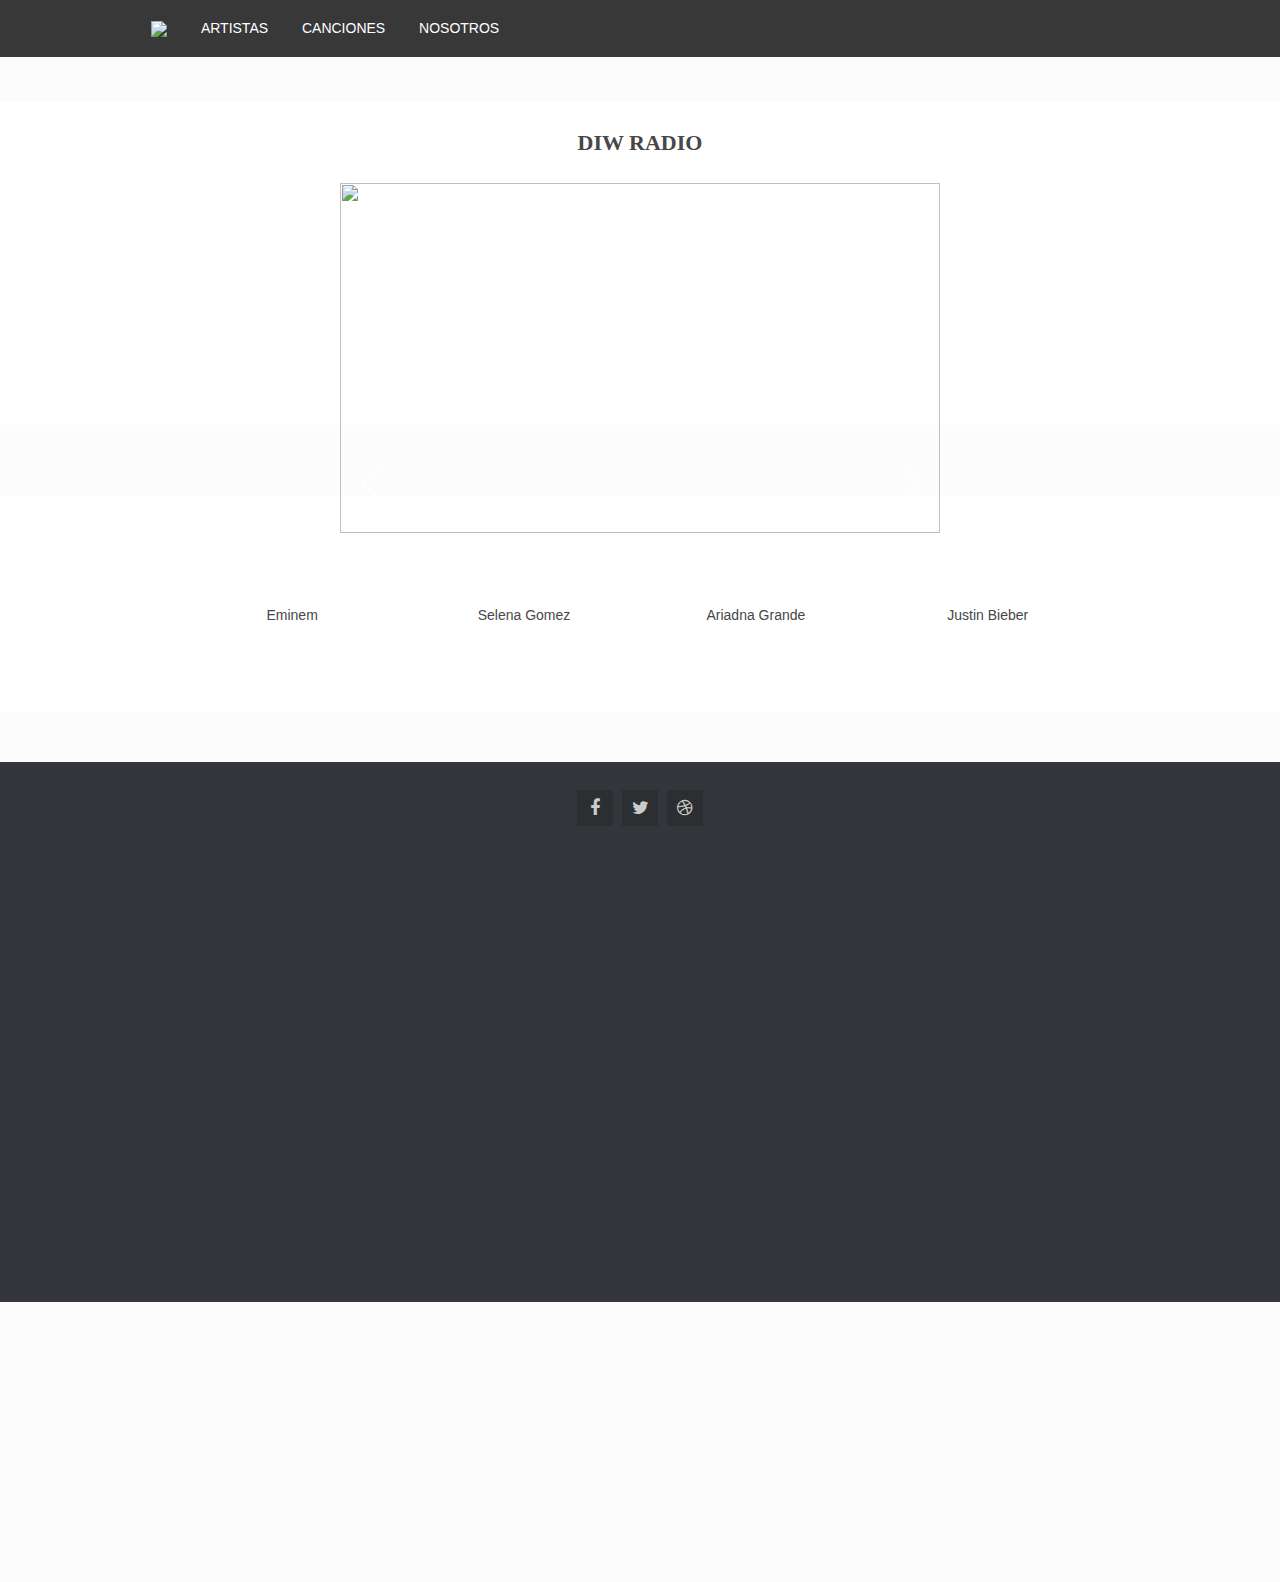
==== index.html @ aff2eeb8 "Cambios" ====
<!DOCTYPE html>
<html lang="es">

<head>
    <title>DIW Radio</title>
    <meta charset="utf-8">
    <meta name="viewport" content="width=device-width, initial-scale=1.0, maximum-scale=1.0, user-scalable=no">
    <link href="layout/styles/layout.css" rel="stylesheet" type="text/css" media="all">
</head>

<body id="top">

    <!-- NABVAR -->

    <div class="wrapper row0" style="background-color: rgb(56, 56, 56);">
        <nav id="mainav" class="hoc clear">
            <ul class="clear">
                <li class="active">
                    <a href="index.html"><img src="https://www.pngkey.com/png/full/964-9645557_sound-waves-png-ondas-de-sonido-png.png" class="logo"></a>
                </li>
                <li><a href="artistas.html">Artistas</a></li>
                <li><a href="canciones.html">Canciones</a></li>
                <li><a href="nosotros.html">Nosotros</a></li>
            </ul>
        </nav>
    </div>

    <!-- CARRUSEL -->

    <br>
    <br>
    <div class="wrapper bgded overlay light">
        <div id="slide" class="hoc clear tamanoCarrusel">
            <br>
            <h4 class="textoCentrado"><b>DIW RADIO</b></h4>
            <br>
            <div class="carousel">
                <input type="radio" id="carousel-1" name="carousel[]" checked>
                <input type="radio" id="carousel-2" name="carousel[]">
                <input type="radio" id="carousel-3" name="carousel[]">
                <input type="radio" id="carousel-4" name="carousel[]">
                <input type="radio" id="carousel-5" name="carousel[]">
                <ul class="carousel__items">
                    <li class="carousel__item"><img class="imgCarrusel" src="https://www.cambio16.com/wp-content/uploads/2018/07/TURISMOFESTIVALESESPA%C3%91A1.jpg" alt=""></li>
                    <li class="carousel__item"><img class="imgCarrusel" src="https://barcelonasecreta.com/wp-content/uploads/2018/04/unite-with-tomorrowland-spain.jpg" alt=""></li>
                    <li class="carousel__item"><img class="imgCarrusel" src="https://maxmetal.net/40/wp-content/uploads/2020/01/festivales.jpg" alt=""></li>
                    <li class="carousel__item"><img class="imgCarrusel" src="https://hablemosdeempresas.com/wp-content/uploads/sites/2/2019/07/big-data-festivales-de-musica-e1562840323508-1100x641.jpg" alt=""></li>
                    <li class="carousel__item"><img class="imgCarrusel" src="https://www.publico.es/uploads/2019/09/18/5d823fa501f92.jpg" alt=""></li>
                </ul>
                <div class="carousel__prev">
                    <label for="carousel-1"></label>
                    <label for="carousel-2"></label>
                    <label for="carousel-3"></label>
                    <label for="carousel-4"></label>
                    <label for="carousel-5"></label>
                </div>
                <div class="carousel__next">
                    <label for="carousel-1"></label>
                    <label for="carousel-2"></label>
                    <label for="carousel-3"></label>
                    <label for="carousel-4"></label>
                    <label for="carousel-5"></label>
                </div>
            </div>
        </div>
        <br>
    </div>
    <br>

    <!-- FOTOS -->

    <div class="wrapper row1">
        <section class="hoc container clear">
            <div class="group team">
                <figure class="one_quarter first">
                    <img src="https://cdns-images.dzcdn.net/images/artist/0707267475580b1b82f4da20a1b295c6/500x500-000000-80-0-0.jpg" alt="">
                    <p class="textoCentrado">Eminem</p>
                </figure>
                <figure class="one_quarter">
                    <img src="https://cdns-images.dzcdn.net/images/artist/e5f580071582e7b87f10b9603b6f58ca/500x500-000000-80-0-0.jpg" alt="">
                    <p class="textoCentrado">Selena Gomez</p>
                </figure>
                <figure class="one_quarter">
                    <img src="https://cdns-images.dzcdn.net/images/artist/4cc3458fe057273bc0033a1b338f1748/500x500-000000-80-0-0.jpg" alt="">
                    <p class="textoCentrado">Ariadna Grande</p>
                </figure>
                <figure class="one_quarter">
                    <img src="https://cdns-images.dzcdn.net/images/artist/e229f43725496f054c2c7db70a5e953d/500x500-000000-80-0-0.jpg" alt="">
                    <p class="textoCentrado">Justin Bieber</p>
                </figure>
            </div>
        </section>
    </div>

    <!-- FOOTER -->

    <div class="wrapper row4">
        <footer id="footer" class="hoc clear">
            <div class="iconos">
                <ul class="faico clear">
                    <li><a class="faicon-facebook" href=""><i class="fa fa-facebook"></i></a></li>
                    <li><a class="faicon-twitter" href=""><i class="fa fa-twitter"></i></a></li>
                    <li><a class="faicon-dribble" href=""><i class="fa fa-dribbble"></i></a></li>
                </ul>
            </div>
            <br>
            <div class="google-maps">
                <iframe src="https://www.google.com/maps/embed?pb=!1m18!1m12!1m3!1d3163.440668097308!2d-5.874608784527297!3d37.54468033313681!2m3!1f0!2f0!3f0!3m2!1i1024!2i768!4f13.1!3m3!1m2!1s0xd125ce674c4c581%3A0x895a6af50037a460!2sClub%20Deportivo%20Ies%20Jacaranda!5e0!3m2!1ses!2ses!4v1582113997834!5m2!1ses!2ses"
                    frameborder="0" style="border:0;" allowfullscreen=""></iframe>
            </div>
        </footer>
    </div>

    <script src="layout/scripts/jquery.min.js"></script>
    <script src="layout/scripts/jquery.mobilemenu.js"></script>
</body>

</html>
---- layout/styles/layout.css ----
@charset "utf-8";
@import url("font-awesome.min.css");
@import url("framework.css");
.container {
    padding: 80px 0;
}

.heading i {
    margin-right: 10px;
}

.team figure {
    display: block;
    position: relative;
    max-width: 320px;
}

.team>figure:last-child {
    margin-bottom: 0;
}

.team figure figcaption {
    padding-top: 15px;
    text-align: center;
}

.team figure figcaption * {
    margin: 0;
    line-height: 1;
}

.team figure figcaption .heading {
    margin-bottom: 8px;
    font-size: 1.2rem;
}

.team figure figcaption em {
    display: block;
    font-size: .8rem;
    font-style: normal;
}

.team figure figcaption footer {
    margin-top: 15px;
}

.team figure figcaption footer .faico li {
    margin: 0 5px;
}

.team figure figcaption footer .faico li a {
    width: auto;
    height: auto;
    line-height: normal;
    font-size: 14px;
}


/* Comments */

#comments input,
#comments textarea {
    width: 100%;
    padding: 10px;
    border: 1px solid;
}

#comments textarea {
    overflow: auto;
}

#comments div {
    margin-bottom: 15px;
}

#comments input[type="submit"],
#comments input[type="reset"] {
    display: inline-block;
    width: auto;
    min-width: 150px;
    margin: 0;
    padding: 8px 5px;
    cursor: pointer;
}

.sidebar .sdb_holder {
    margin-bottom: 50px;
}

.sidebar .sdb_holder:last-child {
    margin-bottom: 0;
}

*,
*::before,
*::after {
    transition: all .28s ease-in-out;
}

#mainav form * {
    transition: none !important;
}

nav ul,
nav ol {
    margin: 0;
    padding: 0;
    list-style: none;
}

#mainav,
.sidebar nav {
    line-height: normal;
}

#mainav .drop::after,
#mainav li li .drop::after,
.sidebar nav a::after {
    position: absolute;
    font-family: "FontAwesome";
    font-size: 10px;
    line-height: 10px;
}


/* Top Navigation */

#mainav ul {
    text-transform: uppercase;
}

#mainav ul ul {
    z-index: 9999;
    position: absolute;
    width: 180px;
    text-transform: none;
    text-align: left;
}

#mainav ul ul ul {
    left: 180px;
    top: 0;
}

#mainav li {
    display: inline-block;
    position: relative;
    margin: 0 30px 0 0;
    padding: 0;
}

#mainav li:last-child {
    margin-right: 0;
}

#mainav li li {
    width: 100%;
    margin: 0;
}

#mainav li a {
    display: block;
    padding: 20px 0;
}

#mainav li li a {
    border: solid;
    border-width: 0 0 1px 0;
}

#mainav .drop {
    padding-left: 15px;
}

#mainav li li a,
#mainav li li .drop {
    display: block;
    margin: 0;
    padding: 10px 15px;
}

#mainav .drop::after,
#mainav li li .drop::after {
    content: "\f0d7";
}

#mainav .drop::after {
    top: 25px;
    left: 5px;
}

#mainav li li .drop::after {
    top: 15px;
    left: 5px;
}

#mainav ul ul {
    visibility: hidden;
    opacity: 0;
}

#mainav ul li:hover>ul {
    visibility: visible;
    opacity: 1;
}

#mainav form {
    display: none;
    margin: 0;
    padding: 20px 0;
}

#mainav form select,
#mainav form select option {
    display: block;
    cursor: pointer;
    outline: none;
}

#mainav form select {
    width: 100%;
    padding: 5px;
    border: 1px solid;
}

#mainav form select option {
    margin: 5px;
    padding: 0;
    border: none;
}


/* Sidebar Navigation */

.sidebar nav {
    display: block;
    width: 100%;
}

.sidebar nav li {
    margin: 0 0 3px 0;
    padding: 0;
}

.sidebar nav a {
    display: block;
    position: relative;
    margin: 0;
    padding: 5px 10px 5px 15px;
    text-decoration: none;
    border: solid;
    border-width: 0 0 1px 0;
}

.sidebar nav a::after {
    top: 9px;
    left: 5px;
    content: "\f101";
}

.sidebar nav ul ul a {
    padding-left: 35px;
}

.sidebar nav ul ul a::after {
    left: 25px;
}

.sidebar nav ul ul ul a {
    padding-left: 55px;
}

.sidebar nav ul ul ul a::after {
    left: 45px;
}

.faico {
    margin: 0;
    padding: 0;
    list-style: none;
}

.faico li {
    display: inline-block;
    margin: 8px 5px 0 0;
    padding: 0;
    line-height: normal;
}

.faico li:last-child {
    margin-right: 0;
}

.faico a {
    display: inline-block;
    width: 36px;
    height: 36px;
    line-height: 36px;
    font-size: 18px;
    text-align: center;
}

.faico a {
    color: inherit;
}

.faicon-dribble:hover {
    color: #EA4C89;
}

.faicon-facebook:hover {
    color: #3B5998;
}

.faicon-twitter:hover {
    color: #00ACEE;
}

body {
    color: black;
    background-color: #2B2F32;
}

a {
    color: #74D3D3;
}

a:active,
a:focus {
    background: transparent;
}

hr,
.borderedbox {
    border-color: #D7D7D7;
}

label span {
    color: #FF0000;
    background-color: inherit;
}

input:focus,
textarea:focus,
*:required:focus {
    border-color: #56AED4;
}

.overlay {
    color: #FFFFFF;
    background-color: inherit;
}

.overlay::after {
    color: inherit;
    background-color: rgba(0, 0, 0, .55);
}

.overlay.light {
    color: #474747;
}

.overlay.light::after {
    background-color: rgba(255, 255, 255, .8);
}

.btn,
.btn.inverse:hover {
    color: #FFFFFF;
    background-color: #74D3D3;
    border-color: #74D3D3;
}

.btn:hover,
.btn.inverse {
    color: inherit;
    background-color: transparent;
    border-color: inherit;
}


/*
*
*       CSS
*
*
*/


/* NAVBAR */

#mainav li a {
    color: #FFFFFF;
}

#mainav .active a,
#mainav a:hover,
#mainav li:hover>a {
    color: #74D3D3;
    background-color: inherit;
}

#mainav li li a,
#mainav .active li a {
    color: #FFFFFF;
    background-color: rgba(51, 54, 59, .65)/* #33363B */
    ;
    border-color: rgba(51, 54, 59, .65)/* #33363B */
    ;
}

#mainav li li:hover>a,
#mainav .active .active>a {
    color: #FFFFFF;
    background-color: #74D3D3;
}

#mainav form select {
    color: #FFFFFF;
    background-color: #2B2F32;
    border-color: rgba(255, 255, 255, .2);
    /* #FFFFFF */
}

.container .sidebar nav a {
    color: inherit;
    border-color: #D7D7D7;
}

.container .sidebar nav a:hover {
    color: #74D3D3;
}


/* DIFERENTES SECTIONS WEB */

.row1 {
    color: #474747;
    background-color: #FFFFFF;
}

.row2 {
    color: #474747;
    background-color: #FAFAFA;
}

.row3 {
    color: #474747;
    background-color: #FFFFFF;
}

.row4 {
    color: #CBCBCB;
    background-color: #33363B;
}

.row5,
.row5 a {
    color: #CBCBCB;
    background-color: #2B2F32;
}


/* CARRUSEL */

.carousel>input[type="radio"]:nth-child(1):checked~.carousel__prev>label:nth-child(5),
.carousel>input[type="radio"]:nth-child(1):checked~.carousel__next>label:nth-child(2),
.carousel>input[type="radio"]:nth-child(2):checked~.carousel__prev>label:nth-child(1),
.carousel>input[type="radio"]:nth-child(2):checked~.carousel__next>label:nth-child(3),
.carousel>input[type="radio"]:nth-child(3):checked~.carousel__prev>label:nth-child(2),
.carousel>input[type="radio"]:nth-child(3):checked~.carousel__next>label:nth-child(4),
.carousel>input[type="radio"]:nth-child(4):checked~.carousel__prev>label:nth-child(3),
.carousel>input[type="radio"]:nth-child(4):checked~.carousel__next>label:nth-child(5),
.carousel>input[type="radio"]:nth-child(5):checked~.carousel__prev>label:nth-child(4),
.carousel>input[type="radio"]:nth-child(5):checked~.carousel__next>label:nth-child(1) {
    opacity: 1 !important;
    z-index: 3;
}

*,
*:before,
*:after {
    box-sizing: border-box;
    -webkit-box-sizing: border-box;
    -moz-box-sizing: border-box;
}

body {
    background: #fcfcfc;
    margin: 0;
}

.container {
    width: 900px;
    min-width: 900px;
    margin: 50px auto;
}

.carousel {
    width: 100%;
    position: relative;
    overflow: hidden;
}

.carousel>input[type="radio"] {
    position: absolute;
    left: 0;
    opacity: 0;
    top: 0;
}

.carousel>input[type="radio"]:checked~.carousel__items .carousel__item,
.carousel>input[type="radio"]:checked~.carousel__prev>label,
.carousel>input[type="radio"]:checked~.carousel__next>label {
    opacity: 0;
}

.carousel>input[type="radio"]:nth-child(1):checked~.carousel__items .carousel__item:nth-child(1) {
    opacity: 1;
}

.carousel>input[type="radio"]:nth-child(1):checked~.carousel__nav>label:nth-child(1) {
    background: #ccc;
    cursor: default;
    pointer-events: none;
}

.carousel>input[type="radio"]:nth-child(2):checked~.carousel__items .carousel__item:nth-child(2) {
    opacity: 1;
}

.carousel>input[type="radio"]:nth-child(2):checked~.carousel__nav>label:nth-child(2) {
    background: #ccc;
    cursor: default;
    pointer-events: none;
}

.carousel>input[type="radio"]:nth-child(3):checked~.carousel__items .carousel__item:nth-child(3) {
    opacity: 1;
}

.carousel>input[type="radio"]:nth-child(3):checked~.carousel__nav>label:nth-child(3) {
    background: #ccc;
    cursor: default;
    pointer-events: none;
}

.carousel>input[type="radio"]:nth-child(4):checked~.carousel__items .carousel__item:nth-child(4) {
    opacity: 1;
}

.carousel>input[type="radio"]:nth-child(4):checked~.carousel__nav>label:nth-child(4) {
    background: #ccc;
    cursor: default;
    pointer-events: none;
}

.carousel>input[type="radio"]:nth-child(5):checked~.carousel__items .carousel__item:nth-child(5) {
    opacity: 1;
}

.carousel>input[type="radio"]:nth-child(5):checked~.carousel__nav>label:nth-child(5) {
    background: #ccc;
    cursor: default;
    pointer-events: none;
}

.carousel__items {
    margin: 0;
    padding: 0;
    list-style-type: none;
    width: 100%;
    height: 600px;
    position: relative;
}

.carousel__item {
    position: absolute;
    top: 0;
    left: 0;
    width: 100%;
    height: 100%;
    z-index: 1;
    transition: opacity 2s;
    -webkit-transition: opacity 2s;
}

.carousel__item img {
    width: 100%;
    vertical-align: middle;
}

.carousel__prev>label,
.carousel__next>label {
    border: 1px solid #fff;
    border-radius: 50%;
    cursor: pointer;
    display: block;
    width: 40px;
    height: 40px;
    position: absolute;
    top: 50%;
    transform: translateY(-50%);
    -webkit-transform: translateY(-50%);
    transition: all .3s ease;
    -webkit-transition: all .3s ease;
    opacity: 0;
    z-index: 2;
}

.carousel__prev>label:hover,
.carousel__prev>label:focus,
.carousel__next>label:hover,
.carousel__next>label:focus {
    opacity: .5 !important;
}

.carousel__prev>label:before,
.carousel__prev>label:after,
.carousel__next>label:before,
.carousel__next>label:after {
    content: "";
    position: absolute;
    width: inherit;
    height: inherit;
}

.carousel__prev>label:before,
.carousel__next>label:before {
    background: linear-gradient(to top, #fff 0%, #fff 10%, rgba(51, 51, 51, 0) 10%), linear-gradient(to left, #fff 0%, #fff 10%, rgba(51, 51, 51, 0) 10%);
    width: 60%;
    height: 60%;
    top: 20%;
}

.carousel__prev>label {
    left: 2%;
}

.carousel__prev>label:before {
    left: 35%;
    top: 20%;
    transform: rotate(135deg);
    -webkit-transform: rotate(135deg);
}

.carousel__next>label {
    right: 2%;
}

.carousel__next>label:before {
    left: 10%;
    transform: rotate(315deg);
    -webkit-transform: rotate(315deg);
}

.tamanoCarrusel {
    width: 600px;
    height: 300px;
}

.imgCarrusel {
    width: 500px;
    height: 350px;
}


/* MAPA */

.google-maps {
    position: relative;
    padding-bottom: 75%;
    height: 0;
    overflow: hidden;
    margin-bottom: -300px;
}

.google-maps iframe {
    position: absolute;
    width: 100% !important;
    height: 50% !important;
}

@media screen and (max-width:650px) {
    .google-maps {
        margin-bottom: 0px;
    }
}


/* FOOTER */

#footer {
    padding: 20px 0;
}

#footer .faico a {
    background-color: #2B2F32;
}

#footer .faico a:hover {
    color: #FFFFFF;
}

#footer .faicon-dribble:hover {
    background-color: #EA4C89;
}

#footer .faicon-facebook:hover {
    background-color: #3B5998;
}

#footer .faicon-twitter:hover {
    background-color: #00ACEE;
}

@-ms-viewport {
    width: device-width;
}

@media screen and (min-width:978px) {
    .hoc {
        max-width: 978px;
    }
}

@media screen and (max-width:900px) {
    .hoc {
        max-width: 90%;
    }
    #mainav ul {
        display: none;
    }
    #mainav form {
        display: block;
    }
    #comments input[type="reset"] {
        margin-top: 10px;
    }
}

@media screen and (max-width:750px) {
    .imgl,
    .imgr {
        display: inline-block;
        float: none;
        margin: 0 0 10px 0;
    }
    .fl_left,
    .fl_right {
        display: block;
        float: none;
    }
    .group .group>*:last-child,
    .clear .clear>*:last-child,
    .clear .group>*:last-child,
    .group .clear>*:last-child {
        margin-bottom: 0;
    }
    .one_half,
    .one_third,
    .two_third,
    .one_quarter,
    .two_quarter,
    .three_quarter {
        display: block;
        float: none;
        width: auto;
        margin: 0 0 50px 0;
        padding: 0;
    }
    #footer {
        padding-bottom: 30px;
    }
}

@media screen and (max-width:650px) {
    .scrollable {
        display: block;
        width: 100%;
        margin: 0 0 30px 0;
        padding: 0 0 15px 0;
        overflow: auto;
        overflow-x: scroll;
    }
    .scrollable table {
        margin: 0;
        padding: 0;
        white-space: nowrap;
    }
    .inline li {
        display: block;
        margin-bottom: 10px;
    }
    .pushright li {
        margin-right: 0;
    }
    .font-x2 {
        font-size: 1.4rem;
    }
    .font-x3 {
        font-size: 1.6rem;
    }
}

.iconos {
    text-align: center;
}


/* EXTRAS */

.logo {
    width: 50px;
    height: auto;
}

.textoCentrado {
    text-align: center;
    margin: 5px;
}


/* CARDS */

.card {
    width: 280px;
    /* Set width of cards */
    display: flex;
    /* Children use Flexbox */
    flex-direction: column;
    /* Rotate Axis */
    border: 1px solid lightgray;
    /* Set up Border */
    border-radius: 4px;
    /* Slightly Curve edges */
    overflow: hidden;
    /* Fixes the corners */
    margin: 5px;
    /* Add space between cards */
    padding: 5px;
}

.card-header {
    text-align: center;
    font-size: 12px;
    font-weight: 600;
    border-bottom: 1px solid lightgray;
    padding: 10px;
}

.card-main {
    display: flex;
    /* Children use Flexbox */
    flex-direction: column;
    /* Rotate Axis to Vertical */
    justify-content: center;
    /* Group Children in Center */
    align-items: center;
    /* Group Children in Center (on cross axis) */
    padding: 15px 0;
    /* Add padding to the top/bottom */
}

.main-description {
    font-size: 12px;
    text-align: center;
}

.bloque {
    display: flex;
    flex-direction: row;
    flex-wrap: wrap;
    justify-content: space-around;
}


/* BARRA BUSQUEDA */

.input-search {
    width: 100%;
    padding: 5px;
}

.boton {
    width: 100%;
    text-decoration: none;
    padding: 3px;
    padding-left: 10px;
    padding-right: 10px;
    font-family: helvetica;
    font-weight: 300;
    font-size: 25px;
    font-style: italic;
    color: black;
    background-color: lightgray;
    border-radius: 15px;
    border: 2px double black;
}
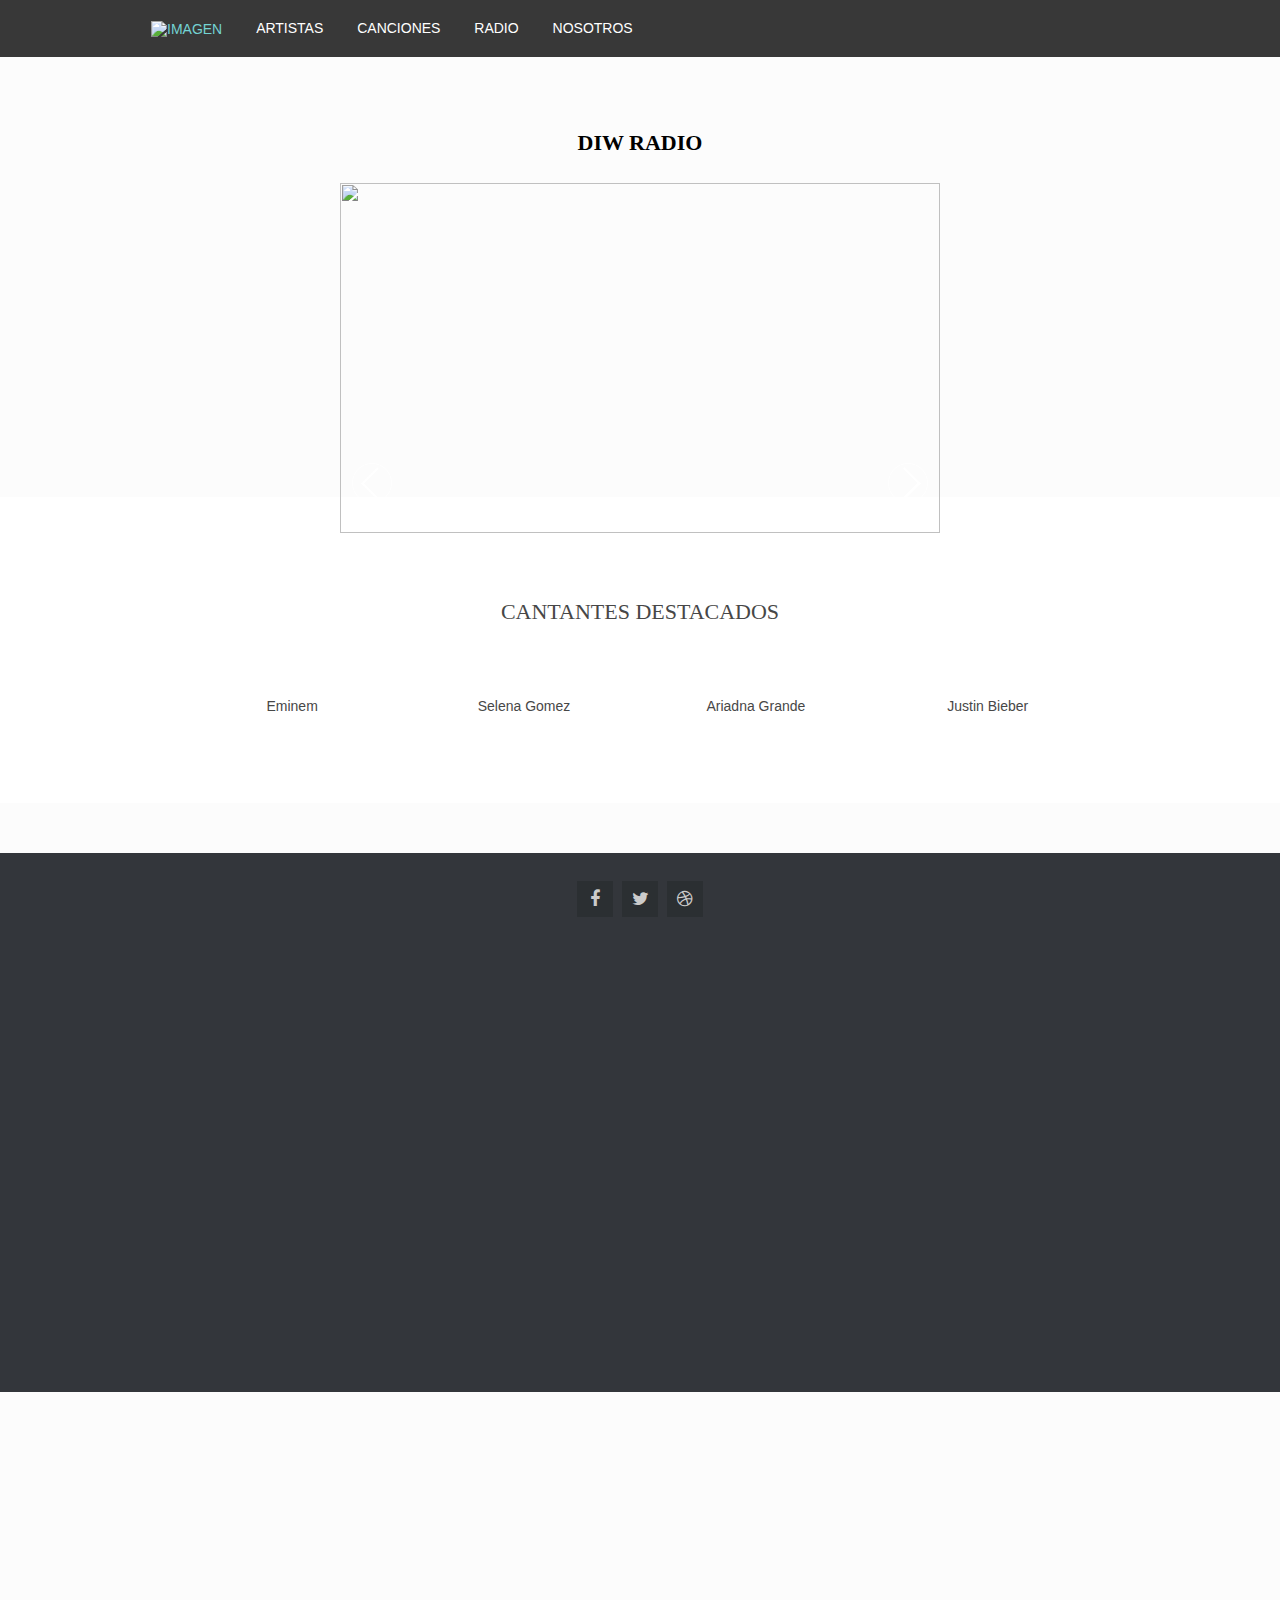
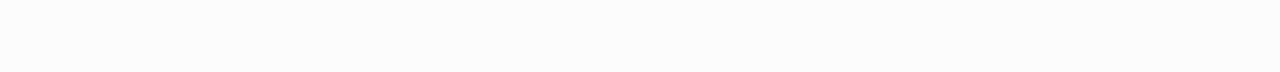
==== commit 0b973af5: "Sass sin variables" ====
--- a/index.html
+++ b/index.html
@@ -5,7 +5,7 @@
     <title>DIW Radio</title>
     <meta charset="utf-8">
     <meta name="viewport" content="width=device-width, initial-scale=1.0, maximum-scale=1.0, user-scalable=no">
-    <link href="layout/styles/layout.css" rel="stylesheet" type="text/css" media="all">
+    <link href="SASS/main.css" rel="stylesheet" type="text/css" media="all">
 </head>
 
 <body id="top">
@@ -16,10 +16,11 @@
         <nav id="mainav" class="hoc clear">
             <ul class="clear">
                 <li class="active">
-                    <a href="index.html"><img src="https://www.pngkey.com/png/full/964-9645557_sound-waves-png-ondas-de-sonido-png.png" class="logo"></a>
+                    <a href="index.html"><img src="https://www.pngkey.com/png/full/964-9645557_sound-waves-png-ondas-de-sonido-png.png" class="logo" alt="Imagen"></a>
                 </li>
                 <li><a href="artistas.html">Artistas</a></li>
                 <li><a href="canciones.html">Canciones</a></li>
+                <li><a href="radio.html">Radio</a></li>
                 <li><a href="nosotros.html">Nosotros</a></li>
             </ul>
         </nav>
@@ -71,6 +72,9 @@
 
     <div class="wrapper row1">
         <section class="hoc container clear">
+            <br>
+            <h2 style="text-align: center;">CANTANTES DESTACADOS</h2>
+            <br>
             <div class="group team">
                 <figure class="one_quarter first">
                     <img src="https://cdns-images.dzcdn.net/images/artist/0707267475580b1b82f4da20a1b295c6/500x500-000000-80-0-0.jpg" alt="">
@@ -111,8 +115,10 @@
         </footer>
     </div>
 
-    <script src="layout/scripts/jquery.min.js"></script>
-    <script src="layout/scripts/jquery.mobilemenu.js"></script>
+    <script src="js/app.js"></script>
+    <script src="js/jquery.min.js"></script>
+    <script src="js/jquery.mobilemenu.js"></script>
+
 </body>
 
 </html>--- a/SASS/main.css
+++ b/SASS/main.css
@@ -0,0 +1,711 @@
+/* FOOTER */
+@import url(../css/font-awesome.min.css);
+@import url(../css/framework.css);
+#footer {
+  padding: 20px 0; }
+
+#footer .faico a {
+  background-color: #2B2F32; }
+
+#footer .faico a:hover {
+  color: #FFFFFF; }
+
+#footer .faicon-dribble:hover {
+  background-color: #EA4C89; }
+
+#footer .faicon-facebook:hover {
+  background-color: #3B5998; }
+
+#footer .faicon-twitter:hover {
+  background-color: #00ACEE; }
+
+@-ms-viewport {
+  width: device-width; }
+@media screen and (min-width: 978px) {
+  .hoc {
+    max-width: 978px; } }
+@media screen and (max-width: 900px) {
+  .hoc {
+    max-width: 90%; }
+
+  #mainav ul {
+    display: none; }
+
+  #mainav form {
+    display: block; }
+
+  #comments input[type="reset"] {
+    margin-top: 10px; } }
+@media screen and (max-width: 750px) {
+  .imgl,
+  .imgr {
+    display: inline-block;
+    float: none;
+    margin: 0 0 10px 0; }
+
+  .fl_left,
+  .fl_right {
+    display: block;
+    float: none; }
+
+  .group .group > *:last-child,
+  .clear .clear > *:last-child,
+  .clear .group > *:last-child,
+  .group .clear > *:last-child {
+    margin-bottom: 0; }
+
+  .one_half,
+  .one_third,
+  .two_third,
+  .one_quarter,
+  .two_quarter,
+  .three_quarter {
+    display: block;
+    float: none;
+    width: auto;
+    margin: 0 0 50px 0;
+    padding: 0; }
+
+  #footer {
+    padding-bottom: 30px; } }
+@media screen and (max-width: 650px) {
+  .scrollable {
+    display: block;
+    width: 100%;
+    margin: 0 0 30px 0;
+    padding: 0 0 15px 0;
+    overflow: auto;
+    overflow-x: scroll; }
+
+  .scrollable table {
+    margin: 0;
+    padding: 0;
+    white-space: nowrap; }
+
+  .inline li {
+    display: block;
+    margin-bottom: 10px; }
+
+  .pushright li {
+    margin-right: 0; }
+
+  .font-x2 {
+    font-size: 1.4rem; }
+
+  .font-x3 {
+    font-size: 1.6rem; } }
+.iconos {
+  text-align: center; }
+
+/* NAVBAR */
+#mainav li a {
+  color: #FFFFFF; }
+
+#mainav .active a,
+#mainav a:hover,
+#mainav li:hover > a {
+  color: #74D3D3;
+  background-color: inherit; }
+
+#mainav li li a,
+#mainav .active li a {
+  color: #FFFFFF;
+  background-color: rgba(51, 54, 59, 0.65);
+  border-color: rgba(51, 54, 59, 0.65); }
+
+#mainav li li:hover > a,
+#mainav .active .active > a {
+  color: #FFFFFF;
+  background-color: #74D3D3; }
+
+#mainav form select {
+  color: #FFFFFF;
+  background-color: #2B2F32;
+  border-color: rgba(255, 255, 255, 0.2);
+  /* #FFFFFF */ }
+
+.container .sidebar nav a {
+  color: inherit;
+  border-color: #D7D7D7; }
+
+.container .sidebar nav a:hover {
+  color: #74D3D3; }
+
+#mainav ul {
+  text-transform: uppercase; }
+
+#mainav ul ul {
+  z-index: 9999;
+  position: absolute;
+  width: 180px;
+  text-transform: none;
+  text-align: left; }
+
+#mainav ul ul ul {
+  left: 180px;
+  top: 0; }
+
+#mainav li {
+  display: inline-block;
+  position: relative;
+  margin: 0 30px 0 0;
+  padding: 0; }
+
+#mainav li:last-child {
+  margin-right: 0; }
+
+#mainav li li {
+  width: 100%;
+  margin: 0; }
+
+#mainav li a {
+  display: block;
+  padding: 20px 0; }
+
+#mainav li li a {
+  border: solid;
+  border-width: 0 0 1px 0; }
+
+#mainav .drop {
+  padding-left: 15px; }
+
+#mainav li li a,
+#mainav li li .drop {
+  display: block;
+  margin: 0;
+  padding: 10px 15px; }
+
+#mainav .drop::after,
+#mainav li li .drop::after {
+  content: "\f0d7"; }
+
+#mainav .drop::after {
+  top: 25px;
+  left: 5px; }
+
+#mainav li li .drop::after {
+  top: 15px;
+  left: 5px; }
+
+#mainav ul ul {
+  visibility: hidden;
+  opacity: 0; }
+
+#mainav ul li:hover > ul {
+  visibility: visible;
+  opacity: 1; }
+
+#mainav form {
+  display: none;
+  margin: 0;
+  padding: 20px 0; }
+
+#mainav form select,
+#mainav form select option {
+  display: block;
+  cursor: pointer;
+  outline: none; }
+
+#mainav form select {
+  width: 100%;
+  padding: 5px;
+  border: 1px solid; }
+
+#mainav form select option {
+  margin: 5px;
+  padding: 0;
+  border: none; }
+
+/* NAVBAR MOVIL */
+.sidebar nav {
+  display: block;
+  width: 100%; }
+
+.sidebar nav li {
+  margin: 0 0 3px 0;
+  padding: 0; }
+
+.sidebar nav a {
+  display: block;
+  position: relative;
+  margin: 0;
+  padding: 5px 10px 5px 15px;
+  text-decoration: none;
+  border: solid;
+  border-width: 0 0 1px 0; }
+
+.sidebar nav a::after {
+  top: 9px;
+  left: 5px;
+  content: "\f101"; }
+
+.sidebar nav ul ul a {
+  padding-left: 35px; }
+
+.sidebar nav ul ul a::after {
+  left: 25px; }
+
+.sidebar nav ul ul ul a {
+  padding-left: 55px; }
+
+.sidebar nav ul ul ul a::after {
+  left: 45px; }
+
+.faico {
+  margin: 0;
+  padding: 0;
+  list-style: none; }
+
+.faico li {
+  display: inline-block;
+  margin: 8px 5px 0 0;
+  padding: 0;
+  line-height: normal; }
+
+.faico li:last-child {
+  margin-right: 0; }
+
+.faico a {
+  display: inline-block;
+  width: 36px;
+  height: 36px;
+  line-height: 36px;
+  font-size: 18px;
+  text-align: center; }
+
+.faico a {
+  color: inherit; }
+
+.faicon-dribble:hover {
+  color: #EA4C89; }
+
+.faicon-facebook:hover {
+  color: #3B5998; }
+
+.faicon-twitter:hover {
+  color: #00ACEE; }
+
+body {
+  color: black;
+  background-color: #2B2F32; }
+
+a {
+  color: #74D3D3; }
+
+a:active,
+a:focus {
+  background: transparent; }
+
+hr,
+.borderedbox {
+  border-color: #D7D7D7; }
+
+label span {
+  color: #FF0000;
+  background-color: inherit; }
+
+input:focus,
+textarea:focus,
+*:required:focus {
+  border-color: #56AED4; }
+
+/* CARDS */
+.card {
+  width: 280px;
+  /* Set width of cards */
+  display: flex;
+  /* Children use Flexbox */
+  flex-direction: column;
+  /* Rotate Axis */
+  border: 1px solid lightgray;
+  /* Set up Border */
+  border-radius: 4px;
+  /* Slightly Curve edges */
+  overflow: hidden;
+  /* Fixes the corners */
+  margin: 5px;
+  /* Add space between cards */
+  padding: 5px; }
+
+.card-header {
+  text-align: center;
+  font-size: 12px;
+  font-weight: 600;
+  border-bottom: 1px solid lightgray;
+  padding: 10px; }
+
+.card-main {
+  display: flex;
+  /* Children use Flexbox */
+  flex-direction: column;
+  /* Rotate Axis to Vertical */
+  justify-content: center;
+  /* Group Children in Center */
+  align-items: center;
+  /* Group Children in Center (on cross axis) */
+  padding: 15px 0;
+  /* Add padding to the top/bottom */ }
+
+.main-description {
+  font-size: 12px;
+  text-align: center; }
+
+.bloque {
+  display: flex;
+  flex-direction: row;
+  flex-wrap: wrap;
+  justify-content: space-around; }
+
+/* FORMULARIO */
+#comments input,
+#comments textarea {
+  width: 100%;
+  padding: 10px;
+  border: 1px solid; }
+
+#comments textarea {
+  overflow: auto; }
+
+#comments div {
+  margin-bottom: 15px; }
+
+#comments input[type="submit"],
+#comments input[type="reset"] {
+  display: inline-block;
+  width: auto;
+  min-width: 150px;
+  margin: 0;
+  padding: 8px 5px;
+  cursor: pointer; }
+
+/* VIDEO */
+.video-responsive {
+  position: relative;
+  padding-bottom: 56.25%;
+  /* 16/9 ratio */
+  padding-top: 30px;
+  /* IE6 workaround*/
+  height: 0;
+  overflow: hidden; }
+
+.video-responsive iframe,
+.video-responsive object,
+.video-responsive embed {
+  position: absolute;
+  top: 0;
+  left: 0;
+  width: 100%;
+  height: 100%; }
+
+/* BARRA BUSQUEDA */
+.input-search {
+  width: 100%;
+  padding: 5px; }
+
+.boton {
+  width: 100%;
+  text-decoration: none;
+  padding: 3px;
+  padding-left: 10px;
+  padding-right: 10px;
+  font-family: helvetica;
+  font-weight: 300;
+  font-size: 25px;
+  font-style: italic;
+  color: black;
+  background-color: lightgray;
+  border-radius: 15px;
+  border: 2px double black; }
+
+/* EXTRAS */
+.logo {
+  width: 50px;
+  height: auto; }
+
+.textoCentrado {
+  text-align: center;
+  margin: 5px; }
+
+.container {
+  padding: 80px 0; }
+
+.team figure {
+  display: block;
+  position: relative;
+  max-width: 320px; }
+
+.team > figure:last-child {
+  margin-bottom: 0; }
+
+.team figure figcaption {
+  padding-top: 15px;
+  text-align: center; }
+
+.team figure figcaption * {
+  margin: 0;
+  line-height: 1; }
+
+.team figure figcaption .heading {
+  margin-bottom: 8px;
+  font-size: 1.2rem; }
+
+.team figure figcaption em {
+  display: block;
+  font-size: .8rem;
+  font-style: normal; }
+
+.team figure figcaption footer {
+  margin-top: 15px; }
+
+.team figure figcaption footer .faico li {
+  margin: 0 5px; }
+
+.team figure figcaption footer .faico li a {
+  width: auto;
+  height: auto;
+  line-height: normal;
+  font-size: 14px; }
+
+.sidebar .sdb_holder {
+  margin-bottom: 50px; }
+
+.sidebar .sdb_holder:last-child {
+  margin-bottom: 0; }
+
+*,
+*::before,
+*::after {
+  transition: all .28s ease-in-out; }
+
+#mainav form * {
+  transition: none !important; }
+
+nav ul,
+nav ol {
+  margin: 0;
+  padding: 0;
+  list-style: none; }
+
+#mainav,
+.sidebar nav {
+  line-height: normal; }
+
+#mainav .drop::after,
+#mainav li li .drop::after,
+.sidebar nav a::after {
+  position: absolute;
+  font-family: "FontAwesome";
+  font-size: 10px;
+  line-height: 10px; }
+
+/* MAPA */
+.google-maps {
+  position: relative;
+  padding-bottom: 75%;
+  height: 0;
+  overflow: hidden;
+  margin-bottom: -300px; }
+
+.google-maps iframe {
+  position: absolute;
+  width: 100% !important;
+  height: 50% !important; }
+
+@media screen and (max-width: 650px) {
+  .google-maps {
+    margin-bottom: 0px; } }
+/* CARRUSEL */
+.carousel > input[type="radio"]:nth-child(1):checked ~ .carousel__prev > label:nth-child(5),
+.carousel > input[type="radio"]:nth-child(1):checked ~ .carousel__next > label:nth-child(2),
+.carousel > input[type="radio"]:nth-child(2):checked ~ .carousel__prev > label:nth-child(1),
+.carousel > input[type="radio"]:nth-child(2):checked ~ .carousel__next > label:nth-child(3),
+.carousel > input[type="radio"]:nth-child(3):checked ~ .carousel__prev > label:nth-child(2),
+.carousel > input[type="radio"]:nth-child(3):checked ~ .carousel__next > label:nth-child(4),
+.carousel > input[type="radio"]:nth-child(4):checked ~ .carousel__prev > label:nth-child(3),
+.carousel > input[type="radio"]:nth-child(4):checked ~ .carousel__next > label:nth-child(5),
+.carousel > input[type="radio"]:nth-child(5):checked ~ .carousel__prev > label:nth-child(4),
+.carousel > input[type="radio"]:nth-child(5):checked ~ .carousel__next > label:nth-child(1) {
+  opacity: 1 !important;
+  z-index: 3; }
+
+*,
+*:before,
+*:after {
+  box-sizing: border-box;
+  -webkit-box-sizing: border-box;
+  -moz-box-sizing: border-box; }
+
+body {
+  background: #fcfcfc;
+  margin: 0; }
+
+.container {
+  width: 900px;
+  min-width: 900px;
+  margin: 50px auto; }
+
+.carousel {
+  width: 100%;
+  position: relative;
+  overflow: hidden; }
+
+.carousel > input[type="radio"] {
+  position: absolute;
+  left: 0;
+  opacity: 0;
+  top: 0; }
+
+.carousel > input[type="radio"]:checked ~ .carousel__items .carousel__item,
+.carousel > input[type="radio"]:checked ~ .carousel__prev > label,
+.carousel > input[type="radio"]:checked ~ .carousel__next > label {
+  opacity: 0; }
+
+.carousel > input[type="radio"]:nth-child(1):checked ~ .carousel__items .carousel__item:nth-child(1) {
+  opacity: 1; }
+
+.carousel > input[type="radio"]:nth-child(1):checked ~ .carousel__nav > label:nth-child(1) {
+  background: #ccc;
+  cursor: default;
+  pointer-events: none; }
+
+.carousel > input[type="radio"]:nth-child(2):checked ~ .carousel__items .carousel__item:nth-child(2) {
+  opacity: 1; }
+
+.carousel > input[type="radio"]:nth-child(2):checked ~ .carousel__nav > label:nth-child(2) {
+  background: #ccc;
+  cursor: default;
+  pointer-events: none; }
+
+.carousel > input[type="radio"]:nth-child(3):checked ~ .carousel__items .carousel__item:nth-child(3) {
+  opacity: 1; }
+
+.carousel > input[type="radio"]:nth-child(3):checked ~ .carousel__nav > label:nth-child(3) {
+  background: #ccc;
+  cursor: default;
+  pointer-events: none; }
+
+.carousel > input[type="radio"]:nth-child(4):checked ~ .carousel__items .carousel__item:nth-child(4) {
+  opacity: 1; }
+
+.carousel > input[type="radio"]:nth-child(4):checked ~ .carousel__nav > label:nth-child(4) {
+  background: #ccc;
+  cursor: default;
+  pointer-events: none; }
+
+.carousel > input[type="radio"]:nth-child(5):checked ~ .carousel__items .carousel__item:nth-child(5) {
+  opacity: 1; }
+
+.carousel > input[type="radio"]:nth-child(5):checked ~ .carousel__nav > label:nth-child(5) {
+  background: #ccc;
+  cursor: default;
+  pointer-events: none; }
+
+.carousel__items {
+  margin: 0;
+  padding: 0;
+  list-style-type: none;
+  width: 100%;
+  height: 600px;
+  position: relative; }
+
+.carousel__item {
+  position: absolute;
+  top: 0;
+  left: 0;
+  width: 100%;
+  height: 100%;
+  z-index: 1;
+  transition: opacity 2s;
+  -webkit-transition: opacity 2s; }
+
+.carousel__item img {
+  width: 100%;
+  vertical-align: middle; }
+
+.carousel__prev > label,
+.carousel__next > label {
+  border: 1px solid #fff;
+  border-radius: 50%;
+  cursor: pointer;
+  display: block;
+  width: 40px;
+  height: 40px;
+  position: absolute;
+  top: 50%;
+  transform: translateY(-50%);
+  -webkit-transform: translateY(-50%);
+  transition: all .3s ease;
+  -webkit-transition: all .3s ease;
+  opacity: 0;
+  z-index: 2; }
+
+.carousel__prev > label:hover,
+.carousel__prev > label:focus,
+.carousel__next > label:hover,
+.carousel__next > label:focus {
+  opacity: .5 !important; }
+
+.carousel__prev > label:before,
+.carousel__prev > label:after,
+.carousel__next > label:before,
+.carousel__next > label:after {
+  content: "";
+  position: absolute;
+  width: inherit;
+  height: inherit; }
+
+.carousel__prev > label:before,
+.carousel__next > label:before {
+  background: linear-gradient(to top, #fff 0%, #fff 10%, rgba(51, 51, 51, 0) 10%), linear-gradient(to left, #fff 0%, #fff 10%, rgba(51, 51, 51, 0) 10%);
+  width: 60%;
+  height: 60%;
+  top: 20%; }
+
+.carousel__prev > label {
+  left: 2%; }
+
+.carousel__prev > label:before {
+  left: 35%;
+  top: 20%;
+  transform: rotate(135deg);
+  -webkit-transform: rotate(135deg); }
+
+.carousel__next > label {
+  right: 2%; }
+
+.carousel__next > label:before {
+  left: 10%;
+  transform: rotate(315deg);
+  -webkit-transform: rotate(315deg); }
+
+.tamanoCarrusel {
+  width: 600px;
+  height: 300px; }
+
+.imgCarrusel {
+  width: 500px;
+  height: 350px; }
+
+/* DIFERENTES SECTIONS WEB */
+.row1 {
+  color: #474747;
+  background-color: #FFFFFF; }
+
+.row2 {
+  color: #474747;
+  background-color: #FAFAFA; }
+
+.row3 {
+  color: #474747;
+  background-color: #FFFFFF; }
+
+.row4 {
+  color: #CBCBCB;
+  background-color: #33363B; }
+
+.row5,
+.row5 a {
+  color: #CBCBCB;
+  background-color: #2B2F32; }
+
+/*# sourceMappingURL=main.css.map */
